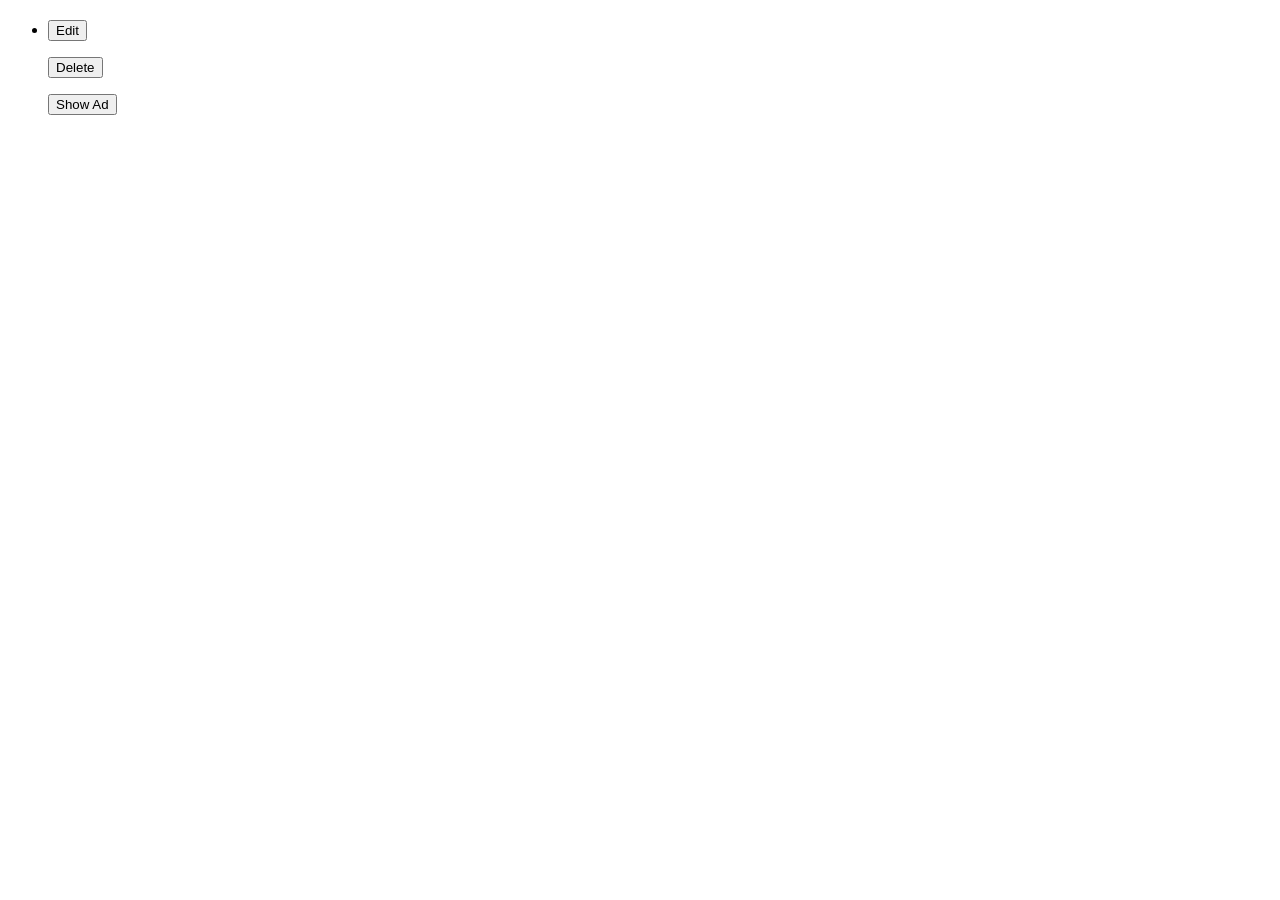
==== src/main/resources/templates/posts/index.html @ bf9a2de0 "RELATIONSHIP" ====
<!DOCTYPE html>
<html lang="en" xmlns:th="http://www.thymeleaf.org">
<head>
    <meta charset="UTF-8"/>
    <title>Home</title>
    <th:block th:include="/partials/header"/>
</head>
<body>
<th:block th:include="/partials/navbar"/>

<ul>
    <li th:each="post : ${posts}">
        <h2 th:text="${post.title}"></h2>
        <p th:text="${post.body}"></p>
        <input type="hidden" name="id" th:value="${post.id}"/>
        <form action="/posts/editing" method="get">
            <p><input type="submit" value="Edit" /></p>
            <input type="hidden" name="id" th:value="${post.id}"/>
        </form>
        <form action="/posts/delete" method="post">
            <p><input type="submit" value="Delete" /></p>
            <input type="hidden" name="id" th:value="${post.id}"/>
        </form>
        <form th:action="'/posts/' + ${post.id}" method="get">
            <p><input type="submit" value="Show Ad" /></p>
        </form>
    </li>
</ul>

<th:block th:include="/partials/footer"/>
</body>
</html>
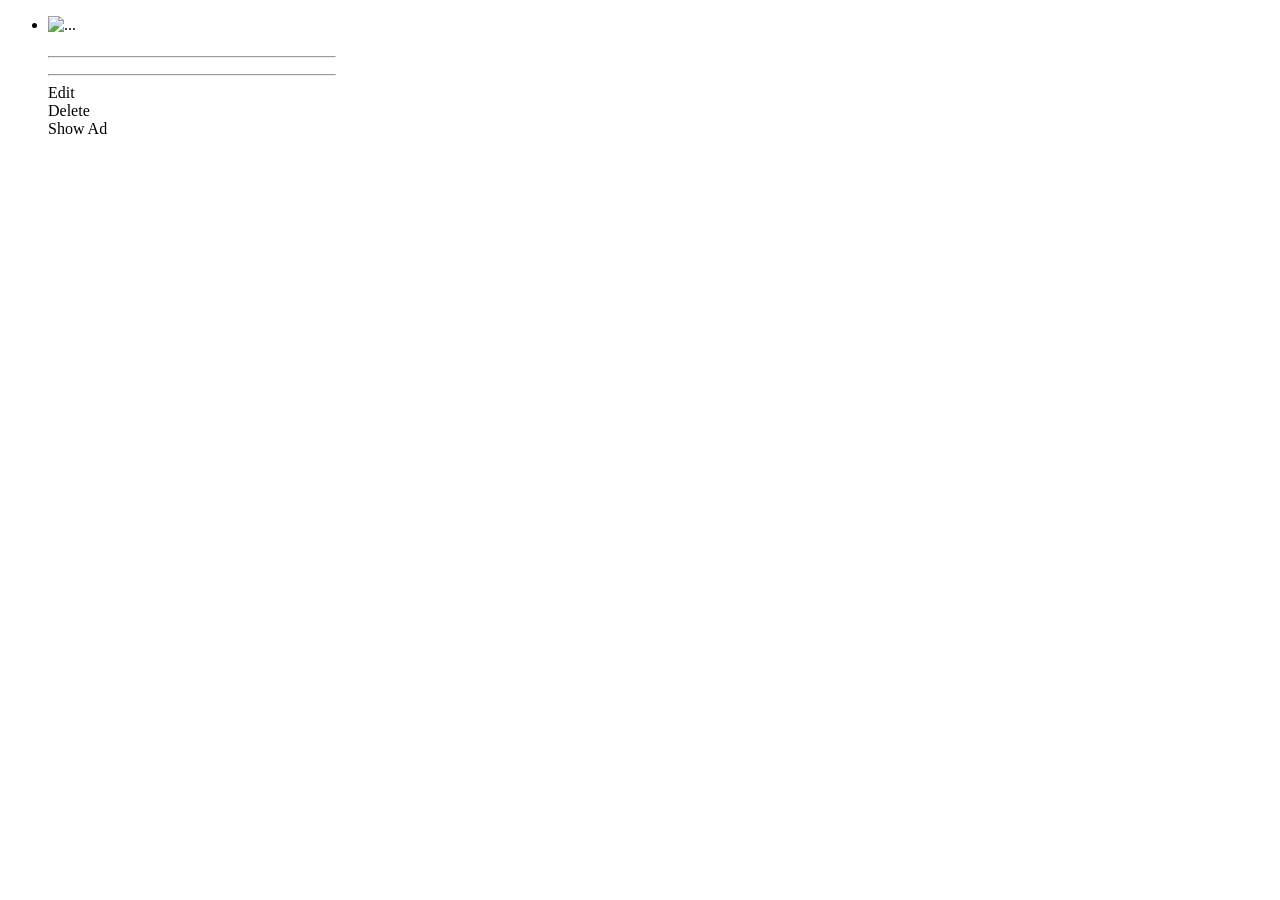
==== commit e9c91f12: "added modals now format them" ====
--- a/src/main/resources/templates/posts/index.html
+++ b/src/main/resources/templates/posts/index.html
@@ -1,5 +1,6 @@
 <!DOCTYPE html>
-<html lang="en" xmlns:th="http://www.thymeleaf.org">
+<html xmlns:th="http://www.thymeleaf.org"
+      xmlns:sec="http://www.thymeleaf.org/thymeleaf-extras-springsecurity4">
 <head>
     <meta charset="UTF-8"/>
     <title>Home</title>
@@ -7,26 +8,85 @@
 </head>
 <body>
 <th:block th:include="/partials/navbar"/>
+<div class="container mainCon">
+    <div class="row">
+        <div class="col text-center">
+            <ul>
+                <li th:each="post : ${posts}">
 
-<ul>
-    <li th:each="post : ${posts}">
-        <h2 th:text="${post.title}"></h2>
-        <p th:text="${post.body}"></p>
-        <input type="hidden" name="id" th:value="${post.id}"/>
-        <form action="/posts/editing" method="get">
-            <p><input type="submit" value="Edit" /></p>
-            <input type="hidden" name="id" th:value="${post.id}"/>
-        </form>
-        <form action="/posts/delete" method="post">
-            <p><input type="submit" value="Delete" /></p>
-            <input type="hidden" name="id" th:value="${post.id}"/>
-        </form>
-        <form th:action="'/posts/' + ${post.id}" method="get">
-            <p><input type="submit" value="Show Ad" /></p>
-        </form>
-    </li>
-</ul>
+                    <!--                    <h2 th:text="${post.title}"></h2>-->
+                    <!--                    <p th:text="${post.body}"></p>-->
+                    <!--                    <input type="hidden" name="id" sec:authorize="isAuthenticated()" th:value="${post.id}"/>-->
+                    <!--                    <form action="/posts/editing" method="get">-->
+                    <!--                        <p><input type="submit" value="Edit"/></p>-->
+                    <!--                        <input type="hidden" name="id" th:value="${post.id}"/>-->
+                    <!--                    </form>-->
+                    <!--                    <form action="/posts/delete" sec:authorize="isAuthenticated()" method="post">-->
+                    <!--                        <p><input type="submit" value="Delete"/></p>-->
+                    <!--                        <input type="hidden" name="id" th:value="${post.id}"/>-->
+                    <!--                        <input type="hidden" th:name="${_csrf.parameterName}" th:value="${_csrf.token}"/>-->
+                    <!--                    </form>-->
+                    <!--                    <form th:action="'/posts/' + ${post.id}" method="get">-->
+                    <!--                        <p><input type="submit" value="Show Ad"/></p>-->
+                    <!--                    </form>-->
 
+                    <div class="card" style="width: 18rem;">
+                        <img th:each="img : ${images}" th:src="${img.path}" class="card-img-top" alt="..."/>
+                        <!--                        <div class="card-body">-->
+                        <!--                            <h5 class="card-title" th:text="${post.title}"></h5>-->
+                        <!--                            <p class="card-text" th:text="${post.body}"></p>-->
+                        <!--                            <a href="#" class="btn btn-primary">Go somewhere</a>-->
+                        <!--                            <form action="/posts/editing" method="get">-->
+                        <!--                                <a class="btn btn-primary"><input type="submit" value="Edit"/></a>-->
+                        <!--                                <input type="hidden" name="id" th:value="${post.id}"/>-->
+                        <!--                            </form>-->
+                        <!--                            <form action="/posts/delete" sec:authorize="isAuthenticated()" method="post">-->
+                        <!--                                <p class="btn btn-primary"><input type="submit" value="Delete"/></p>-->
+                        <!--                                <input type="hidden" name="id" th:value="${post.id}"/>-->
+                        <!--                                <input type="hidden" th:name="${_csrf.parameterName}" th:value="${_csrf.token}"/>-->
+                        <!--                            </form>-->
+                        <!--                            <form th:action="'/posts/' + ${post.id}" method="get">-->
+                        <!--                                <p class="btn btn-primary"><input type="submit" value="Show Ad"/></p>-->
+                        <!--                            </form>-->
+
+                        <!--                        </div>-->
+                        <div class="card-body">
+                            <h5 class="card-title" th:text="${post.title}"></h5>
+                            <hr />
+                            <p class="card-text" th:text="${post.body}"></p>
+                            <hr />
+                            <div class="containerIndex">
+                                <div class="row indexRow">
+                                    <form action="/posts/editing" class="col" method="get">
+                                        <a class="btn btn-primary">Edit</a>
+                                        <input type="hidden" name="id" th:value="${post.id}"/>
+                                    </form>
+                                    <form action="/posts/delete" class="col"  sec:authorize="isAuthenticated()" method="post">
+                                        <a class="btn btn-primary">Delete</a>
+                                        <input type="hidden" name="id" th:value="${post.id}"/>
+                                        <input type="hidden" th:name="${_csrf.parameterName}"
+                                               th:value="${_csrf.token}"/>
+                                    </form>
+                                    <form th:action="'/posts/' + ${post.id}" class="col" method="get">
+                                        <a class="btn btn-primary">Show Ad</a>
+                                    </form>
+                                </div>
+                            </div>
+                        </div>
+
+                    </div>
+
+
+                </li>
+            </ul>
+        </div>
+    </div>
+</div>
+
+<!-- Button trigger modal -->
+<!--<button type="button" class="btn btn-primary" data-toggle="modal" data-target="#exampleModal">-->
+<!--    Launch demo modal-->
+<!--</button>-->
 <th:block th:include="/partials/footer"/>
 </body>
 </html>
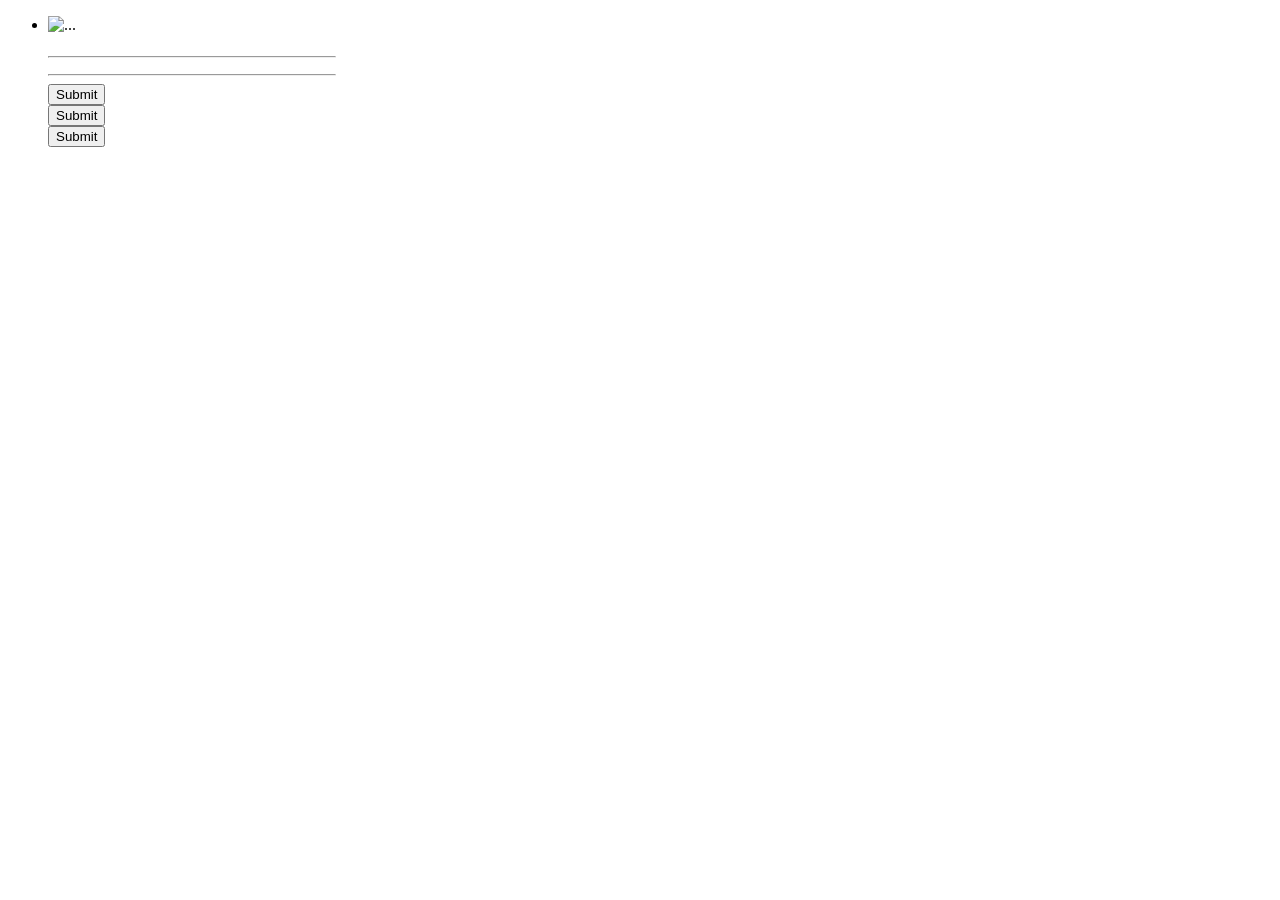
==== commit 06724c66: "Post Lunch" ====
--- a/src/main/resources/templates/posts/index.html
+++ b/src/main/resources/templates/posts/index.html
@@ -9,9 +9,9 @@
 <body>
 <th:block th:include="/partials/navbar"/>
 <div class="container mainCon">
-    <div class="row">
+    <div class="row justify-content-start">
         <div class="col text-center">
-            <ul>
+            <ul class="justify-content-center">
                 <li th:each="post : ${posts}">
 
                     <!--                    <h2 th:text="${post.title}"></h2>-->
@@ -30,8 +30,8 @@
                     <!--                        <p><input type="submit" value="Show Ad"/></p>-->
                     <!--                    </form>-->
 
-                    <div class="card" style="width: 18rem;">
-                        <img th:each="img : ${images}" th:src="${img.path}" class="card-img-top" alt="..."/>
+                    <div class="card mx-auto" style="width: 18rem;">
+                        <img th:each="img : ${images}" th:if="${img.getId() == post.getId()}" th:src="${img.getPath()}" class="card-img-top" alt="..."/>
                         <!--                        <div class="card-body">-->
                         <!--                            <h5 class="card-title" th:text="${post.title}"></h5>-->
                         <!--                            <p class="card-text" th:text="${post.body}"></p>-->
@@ -58,17 +58,17 @@
                             <div class="containerIndex">
                                 <div class="row indexRow">
                                     <form action="/posts/editing" class="col" method="get">
-                                        <a class="btn btn-primary">Edit</a>
+                                        <input class="btn btn-primary" type="submit" th:value="Edit" />
                                         <input type="hidden" name="id" th:value="${post.id}"/>
                                     </form>
                                     <form action="/posts/delete" class="col"  sec:authorize="isAuthenticated()" method="post">
-                                        <a class="btn btn-primary">Delete</a>
-                                        <input type="hidden" name="id" th:value="${post.id}"/>
+                                        <input class="btn btn-primary" type="submit" th:value="Delete"/>
+                                        <input type="hidden" name="id" value="${post.id}"/>
                                         <input type="hidden" th:name="${_csrf.parameterName}"
                                                th:value="${_csrf.token}"/>
                                     </form>
                                     <form th:action="'/posts/' + ${post.id}" class="col" method="get">
-                                        <a class="btn btn-primary">Show Ad</a>
+                                        <input class="btn btn-primary" type="submit" th:value="Show" />
                                     </form>
                                 </div>
                             </div>
